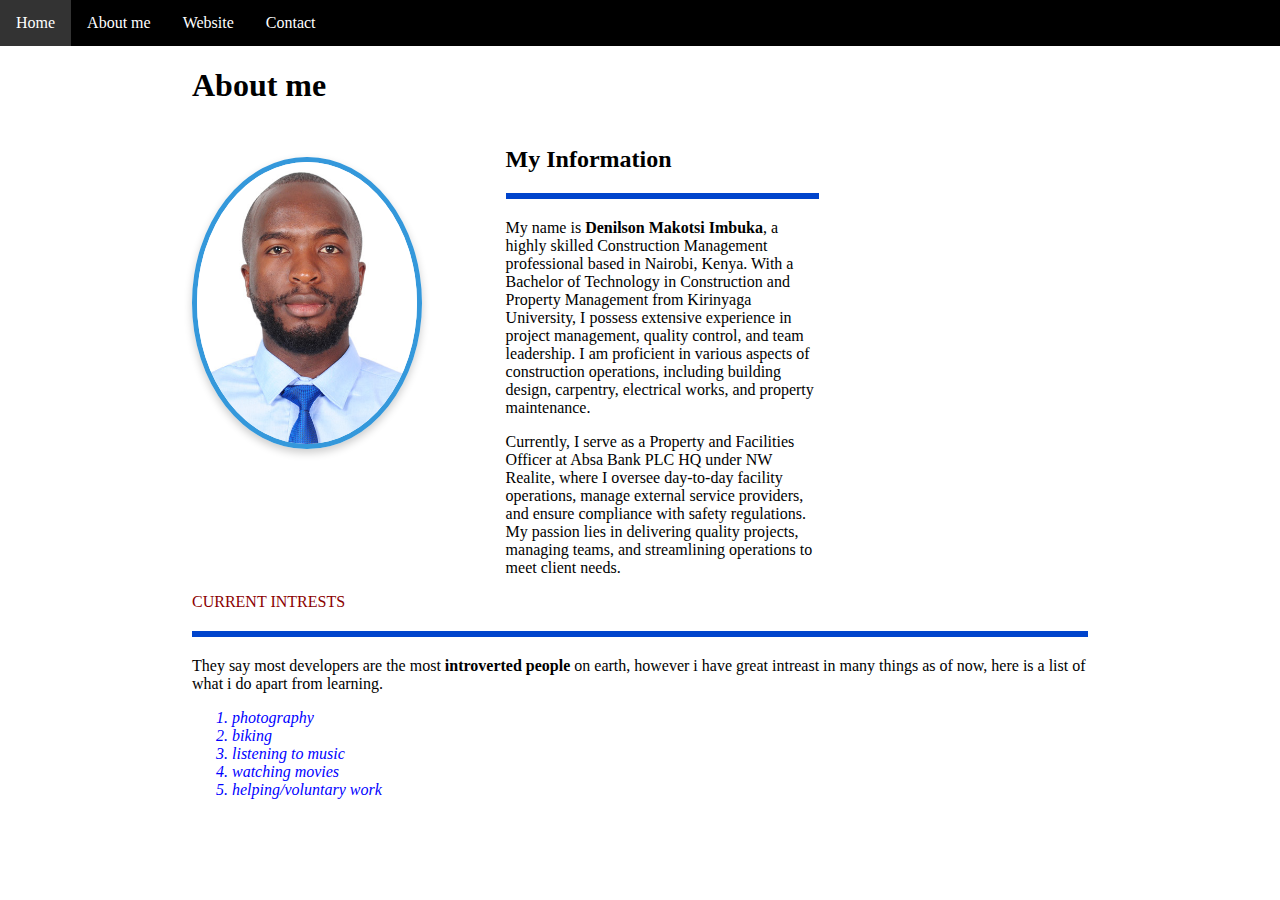
==== about.html @ 5da943cc "added projects.html" ====
<!DOCTYPE html>
<html>

<head>
    <meta charset="utf-8">
    <meta http-equiv="X-UA-Compatible" content="IE=edge">
    <title>Welcome</title>
    <meta name="viewport" content="width=device-width, initial-scale=1">
    <link rel="stylesheet" type="text/css" media="screen" href="css/styles.css">
</head>

<body>
    <div class="nav">
        <nav class="navbar">
            <ul class="navbar-ul">
                <li><a href="index.html">Home</a></li>
                <li><a href="about.html">About me</a></li>
                <li><a href="website.html">Website</a></li>
                <li><a href="contact.html">Contact</a></li>
            </ul>
        </nav>
    </div>
    <div class="container">
        <div class="header">
            <h1>About me</h1>
            <div class="row">
                <div class="image column">
                    <img src="images/p3.jpg" alt="denilson" />
                </div>
                <div class="profile column">
                    <h2>My Information</h2>
                    <hr>
                    <p>
                        <p>
                            My name is <strong>Denilson Makotsi Imbuka</strong>, a highly skilled Construction Management professional based in Nairobi, Kenya. With a Bachelor of Technology in Construction and Property Management from Kirinyaga University, I possess extensive experience in project management, quality control, and team leadership. I am proficient in various aspects of construction operations, including building design, carpentry, electrical works, and property maintenance.
                        </p>
                        <p>
                            Currently, I serve as a Property and Facilities Officer at Absa Bank PLC HQ under NW Realite, where I oversee day-to-day facility operations, manage external service providers, and ensure compliance with safety regulations. My passion lies in delivering quality projects, managing teams, and streamlining operations to meet client needs.
                        </p>
    
                </div>
            </div>
            <div class="row">
                <div>
                    <h><span style="color: darkred;">CURRENT INTRESTS</span></h1>
                      <hr>
                      <p>They say most developers are the most <strong>introverted people</strong> on earth, however i have great intreast in many things as of now, here is a list of what i do apart from learning.</p>
                      <ol class="list">
                        <li>photography</li>
                        <li>biking</li>
                        <li>listening to music</li>
                        <li>watching movies</li>
                        <li>helping/voluntary work</li>

                      </ol>

                </div>
            </div>
        </div>
    </div>
</body>

</html>
---- css/styles.css ----
body {
    margin: 0;
}

ul.navbar-ul {
    list-style-type: none;
    margin: 0;
    padding: 0;
    overflow: hidden;
    background-color: black;
}

.navbar-ul li a {
    display: block;
    color: white;
    text-align: center;
    padding: 14px 16px;
    text-decoration: none;
}

.navbar-ul li {
    float: left;
}

.navbar-ul li a:hover {
    background-color: #333;
  }

.container {
    padding-right: 15%;
    padding-left: 15%;
    margin-right: auto;
    margin-left: auto;
}

.image img {
    width: 70%;
    height: 70%;
    margin-top: 10%;
    border-radius: 50%;
    border: 5px solid #3498db;
    box-shadow: 0 4px 8px rgba(0, 0, 0, 0.2);
    transition: transform 0.3s ease-in-out;

}

.image img:hover {
    transform: scale(1.05);
}

@media screen and (max-width: 768px) {
    .image img {
        width: 200px;
    }
}

.image {
    padding-right: 0em;
}

.row {
    content: "";
    clear: both;
    display: table;
}

.column {
    float: left;
    width: 35%;
}

a.download {
    text-decoration: none;
    color: #fff;
    background: #658c78;
    padding: 8px 10px;
    border-radius: 3px;
    display: block;
    width: 120px;
    margin: 100px auto 0 auto;
    text-align: center;
    z-index: 100;
    transition: opacity .8s ease;
}

h1.home {
    font-style: italic;
}

div.head {
    text-align: center;
    margin-top: 17em;
}

footer {
    background-color: black;
    position: fixed;
    width: 100%;
    text-align: center;
    left: 0;
    bottom: 0;
    border-top: 4px solid white;
}
.list{
  color: blue;
  font-style: oblique;
}
hr{
    border: 0;
    height: 6px;
    background-color: #0044cc;
    margin: 20px 0;
}
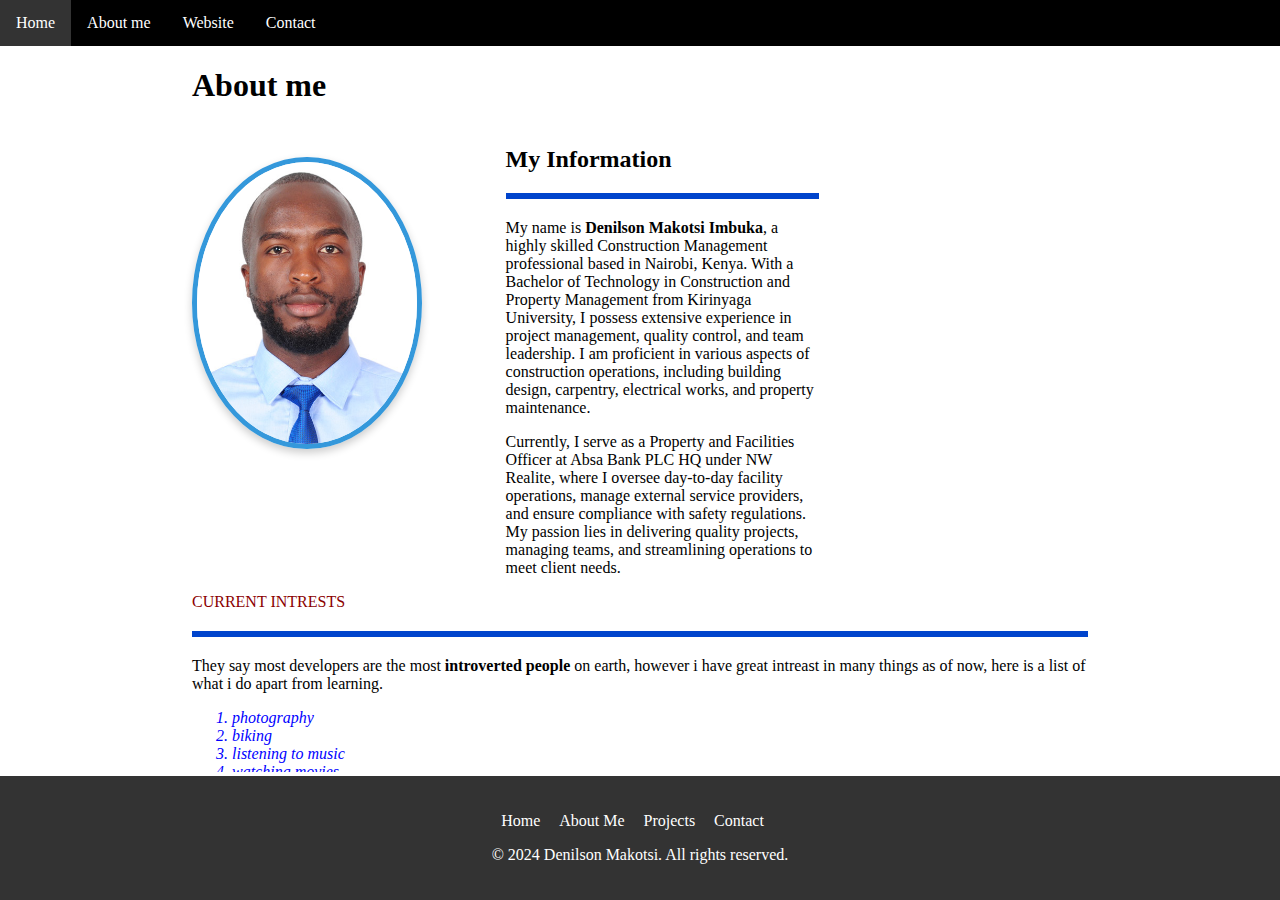
==== commit a6d941e1: "added a footer to about.html, and projects.html" ====
--- a/about.html
+++ b/about.html
@@ -58,6 +58,17 @@
             </div>
         </div>
     </div>
+    <div>
+        <footer>
+            <ul>
+                <li><a href="index.html">Home</a></li>
+                <li><a href="about.html">About Me</a></li>
+                <li><a href="projects.html">Projects</a></li>
+                <li><a href="contact.html">Contact</a></li>
+            </ul>
+            <p>&copy; 2024 Denilson Makotsi. All rights reserved.</p>
+        </footer>
+    </div>
 </body>
 
 </html>
--- a/css/styles.css
+++ b/css/styles.css
@@ -111,3 +111,124 @@
     background-color: #0044cc;
     margin: 20px 0;
 }
+footer {
+    background-color: #113946;
+    color: white;
+    text-align: center;
+    padding: 20px 0;
+}
+
+.footer-nav ul {
+    display: flex;
+    justify-content: center;
+    list-style: none;
+}
+
+.footer-nav ul li {
+    margin: 0 15px;
+}
+
+.footer-nav ul li a {
+    text-decoration: none;
+    color: white;
+    transition: color 0.3s ease;
+}  
+.contact-section {
+    display: flex;
+    justify-content: space-around;
+    align-items: flex-start;
+    padding: 20px;
+    background-color: #78B7D0;
+}
+
+.contact-info {
+    flex: 1;
+    padding: 20px;
+}
+
+.contact-info h2 {
+    font-size: 24px;
+    color: #333;
+}
+
+.contact-info ul {
+    list-style-type: none;
+    padding: 0;
+}
+
+.contact-info ul li {
+    margin-bottom: 10px;
+    font-size: 18px;
+}
+
+.contact-info ul li span {
+    font-weight: bold;
+}
+
+.contact-form {
+    flex: 1;
+    padding: 20px;
+}
+
+.contact-form h2 {
+    font-size: 24px;
+    color: #333;
+}
+
+.contact-form label {
+    display: block;
+    margin-bottom: 5px;
+    font-weight: bold;
+}
+
+.contact-form input,
+.contact-form textarea {
+    width: 100%;
+    padding: 10px;
+    margin-bottom: 10px;
+    border: 1px solid #ccc;
+    border-radius: 5px;
+}
+
+.contact-form button {
+    padding: 10px 20px;
+    background-color: #333;
+    color: #fff;
+    border: none;
+    border-radius: 5px;
+    cursor: pointer;
+}
+
+.contact-form button:hover {
+    background-color: #555;
+}
+
+footer {
+    margin-top: 20px;
+    background-color: #333;
+    color: #fff;
+    text-align: center;
+    padding: 20px 0;
+}
+
+footer ul {
+    list-style-type: none;
+    padding: 0;
+}
+
+footer ul li {
+    display: inline;
+    margin-right: 15px;
+}
+
+footer ul li a {
+    color: #fff;
+    text-decoration: none;
+}
+body {
+    background-image: url('images/amani.jpg');
+    background-size: cover; /* Ensures the background image covers the entire page */
+    background-repeat: no-repeat; /* Prevents the background image from repeating */
+    background-position: center; /* Centers the image */
+    background-attachment: fixed; /* Makes the background image fixed when scrolling */
+}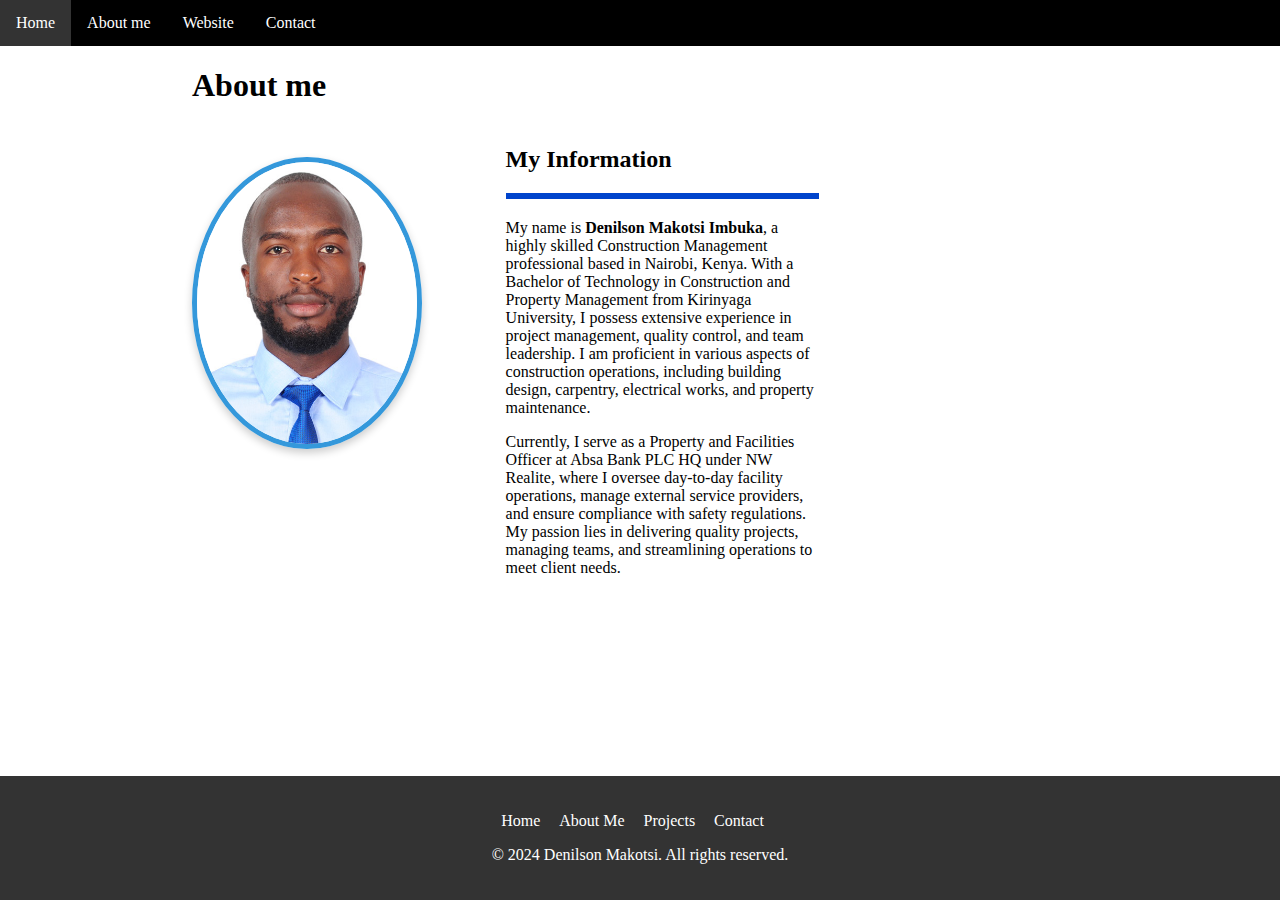
==== commit b9f4550e: "made changes to about.html" ====
--- a/about.html
+++ b/about.html
@@ -40,22 +40,7 @@
     
                 </div>
             </div>
-            <div class="row">
-                <div>
-                    <h><span style="color: darkred;">CURRENT INTRESTS</span></h1>
-                      <hr>
-                      <p>They say most developers are the most <strong>introverted people</strong> on earth, however i have great intreast in many things as of now, here is a list of what i do apart from learning.</p>
-                      <ol class="list">
-                        <li>photography</li>
-                        <li>biking</li>
-                        <li>listening to music</li>
-                        <li>watching movies</li>
-                        <li>helping/voluntary work</li>
-
-                      </ol>
-
-                </div>
-            </div>
+            
         </div>
     </div>
     <div>
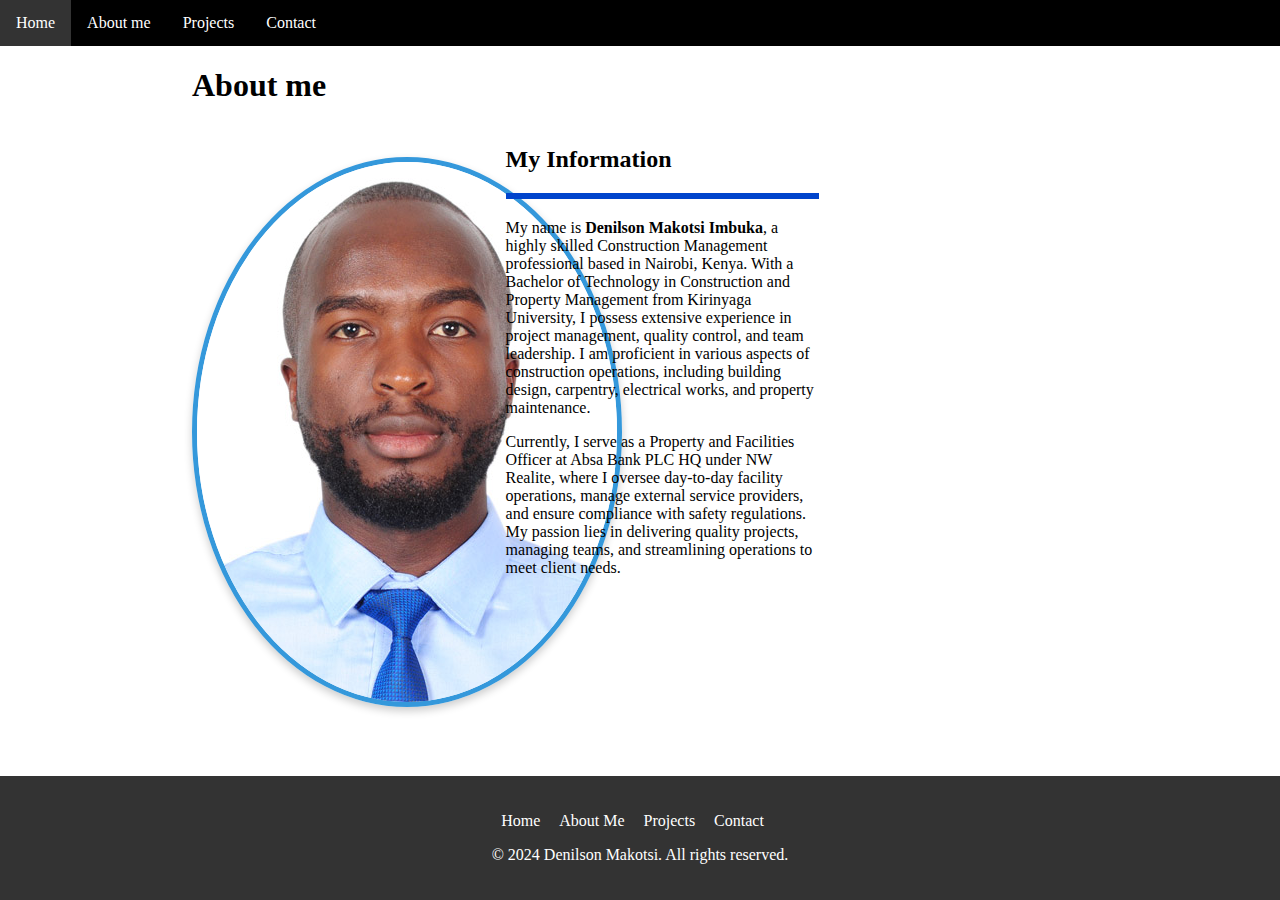
==== commit 8360d3e1: "modified css" ====
--- a/about.html
+++ b/about.html
@@ -15,7 +15,7 @@
             <ul class="navbar-ul">
                 <li><a href="index.html">Home</a></li>
                 <li><a href="about.html">About me</a></li>
-                <li><a href="website.html">Website</a></li>
+                <li><a href="projects.html">Projects</a></li>
                 <li><a href="contact.html">Contact</a></li>
             </ul>
         </nav>
--- a/css/styles.css
+++ b/css/styles.css
@@ -34,8 +34,8 @@
 }
 
 .image img {
-    width: 70%;
-    height: 70%;
+    width: auto%;
+    height: auto;
     margin-top: 10%;
     border-radius: 50%;
     border: 5px solid #3498db;
@@ -231,4 +231,18 @@
     background-repeat: no-repeat; /* Prevents the background image from repeating */
     background-position: center; /* Centers the image */
     background-attachment: fixed; /* Makes the background image fixed when scrolling */
+}
+@media only screen and (max-width: 768px) {
+    .row {
+        flex-direction: column;
+    }
+
+    .navbar-ul li {
+        display: block;
+        margin: 10px 0;
+    }
+    
+    .profile-img {
+        width: 100%;
+    }
 }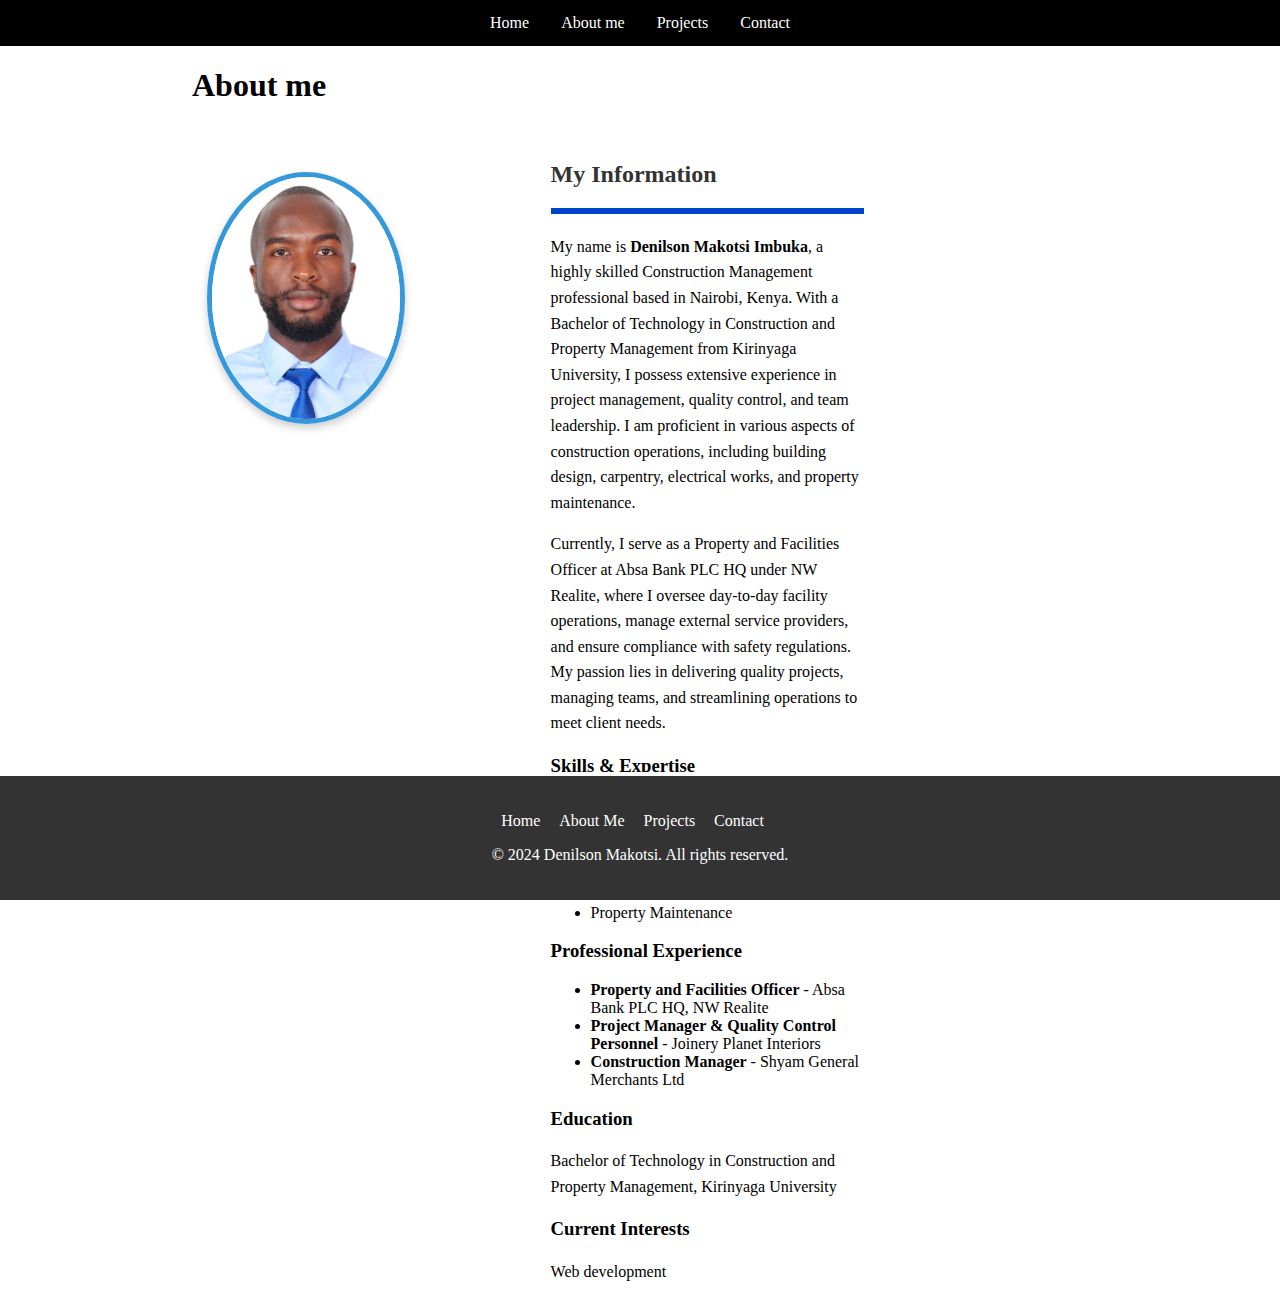
==== commit 52ac6bd2: "added more information about myself" ====
--- a/about.html
+++ b/about.html
@@ -32,11 +32,34 @@
                     <hr>
                     <p>
                         <p>
-                            My name is <strong>Denilson Makotsi Imbuka</strong>, a highly skilled Construction Management professional based in Nairobi, Kenya. With a Bachelor of Technology in Construction and Property Management from Kirinyaga University, I possess extensive experience in project management, quality control, and team leadership. I am proficient in various aspects of construction operations, including building design, carpentry, electrical works, and property maintenance.
+                            My name is <strong>Denilson Makotsi Imbuka</strong>, a highly skilled Construction Management professional based in Nairobi, Kenya. With a Bachelor of Technology in Construction and Property Management from Kirinyaga University,
+                            I possess extensive experience in project management, quality control, and team leadership. I am proficient in various aspects of construction operations, including building design, carpentry, electrical works, and property maintenance.
                         </p>
                         <p>
                             Currently, I serve as a Property and Facilities Officer at Absa Bank PLC HQ under NW Realite, where I oversee day-to-day facility operations, manage external service providers, and ensure compliance with safety regulations. My passion lies in delivering quality projects, managing teams, and streamlining operations to meet client needs.
                         </p>
+                        <h3>Skills & Expertise</h3>
+                <ul>
+                    <li>Project Management</li>
+                    <li>Quality Control</li>
+                    <li>Team Leadership</li>
+                    <li>Building Design</li>
+                    <li>Carpentry & Joinery</li>
+                    <li>Electrical Works</li>
+                    <li>Property Maintenance</li>
+                </ul>
+                
+                <h3>Professional Experience</h3>
+                <ul>
+                    <li><strong>Property and Facilities Officer</strong> - Absa Bank PLC HQ, NW Realite</li>
+                    <li><strong>Project Manager & Quality Control Personnel</strong> - Joinery Planet Interiors</li>
+                    <li><strong>Construction Manager</strong> - Shyam General Merchants Ltd</li>
+                </ul>
+                
+                <h3>Education</h3>
+                <p>Bachelor of Technology in Construction and Property Management, Kirinyaga University</p>
+                <h3>Current Interests</h3>
+                    <p>Web development</p>
     
                 </div>
             </div>
--- a/css/styles.css
+++ b/css/styles.css
@@ -6,8 +6,10 @@
     list-style-type: none;
     margin: 0;
     padding: 0;
-    overflow: hidden;
+    /* overflow: hidden; */
     background-color: black;
+    display: flex;
+    justify-content: center;
 }
 
 .navbar-ul li a {
@@ -18,8 +20,21 @@
     text-decoration: none;
 }
 
-.navbar-ul li {
+/* .navbar-ul li {
     float: left;
+} */
+.row {
+    display: flex;
+    flex-wrap: wrap;
+    justify-content: space-between;
+    align-items: flex-start;
+}
+
+.column {
+    flex: 1;
+    /* padding: 10px; */
+    min-width: 300px;
+    margin: 15px;
 }
 
 .navbar-ul li a:hover {
@@ -34,7 +49,7 @@
 }
 
 .image img {
-    width: auto%;
+    width: 60%;
     height: auto;
     margin-top: 10%;
     border-radius: 50%;
@@ -70,6 +85,7 @@
 }
 
 a.download {
+    display: inline-block;
     text-decoration: none;
     color: #fff;
     background: #658c78;
@@ -135,24 +151,25 @@
 }  
 .contact-section {
     display: flex;
-    justify-content: space-around;
-    align-items: flex-start;
+    flex-wrap: wrap;
+    justify-content: space-between;
     padding: 20px;
-    background-color: #78B7D0;
-}
-
-.contact-info {
+    background-color: #5C8374;
+}
+
+.contact-info, .contact-form {
     flex: 1;
-    padding: 20px;
-}
-
-.contact-info h2 {
+    min-width: 300px;
+    margin: 20px;
+}
+
+.contact-info h2, .contact-form h2 {
     font-size: 24px;
     color: #333;
 }
 
 .contact-info ul {
-    list-style-type: none;
+    list-style: none;
     padding: 0;
 }
 
@@ -165,27 +182,15 @@
     font-weight: bold;
 }
 
-.contact-form {
-    flex: 1;
-    padding: 20px;
-}
-
-.contact-form h2 {
-    font-size: 24px;
-    color: #333;
-}
-
 .contact-form label {
     display: block;
     margin-bottom: 5px;
-    font-weight: bold;
-}
-
-.contact-form input,
-.contact-form textarea {
+}
+
+.contact-form input, .contact-form textarea {
     width: 100%;
     padding: 10px;
-    margin-bottom: 10px;
+    margin-bottom: 15px;
     border: 1px solid #ccc;
     border-radius: 5px;
 }
@@ -193,7 +198,7 @@
 .contact-form button {
     padding: 10px 20px;
     background-color: #333;
-    color: #fff;
+    color: white;
     border: none;
     border-radius: 5px;
     cursor: pointer;
@@ -227,22 +232,44 @@
 }
 body {
     background-image: url('images/amani.jpg');
-    background-size: cover; /* Ensures the background image covers the entire page */
-    background-repeat: no-repeat; /* Prevents the background image from repeating */
-    background-position: center; /* Centers the image */
-    background-attachment: fixed; /* Makes the background image fixed when scrolling */
+    background-size: cover; 
+    background-repeat: no-repeat;
+    background-position: center; 
+    background-attachment: fixed; 
 }
 @media only screen and (max-width: 768px) {
     .row {
         flex-direction: column;
+        align-items: center;
     }
 
     .navbar-ul li {
         display: block;
         margin: 10px 0;
+        flex-direction: column;
+        align-items: center;
     }
     
     .profile-img {
         width: 100%;
     }
+
+    .download-cv {
+        width: 100%;
+        margin: 10px auto;
+    }
+    .download {
+        width: 100%; 
+        box-sizing: border-box; 
+        margin-top: 10px;
+    }
+}
+.profile h2 {
+    font-size: 24px;
+    color: #333;
+}
+
+.profile p {
+    font-size: 16px;
+    line-height: 1.6;
 }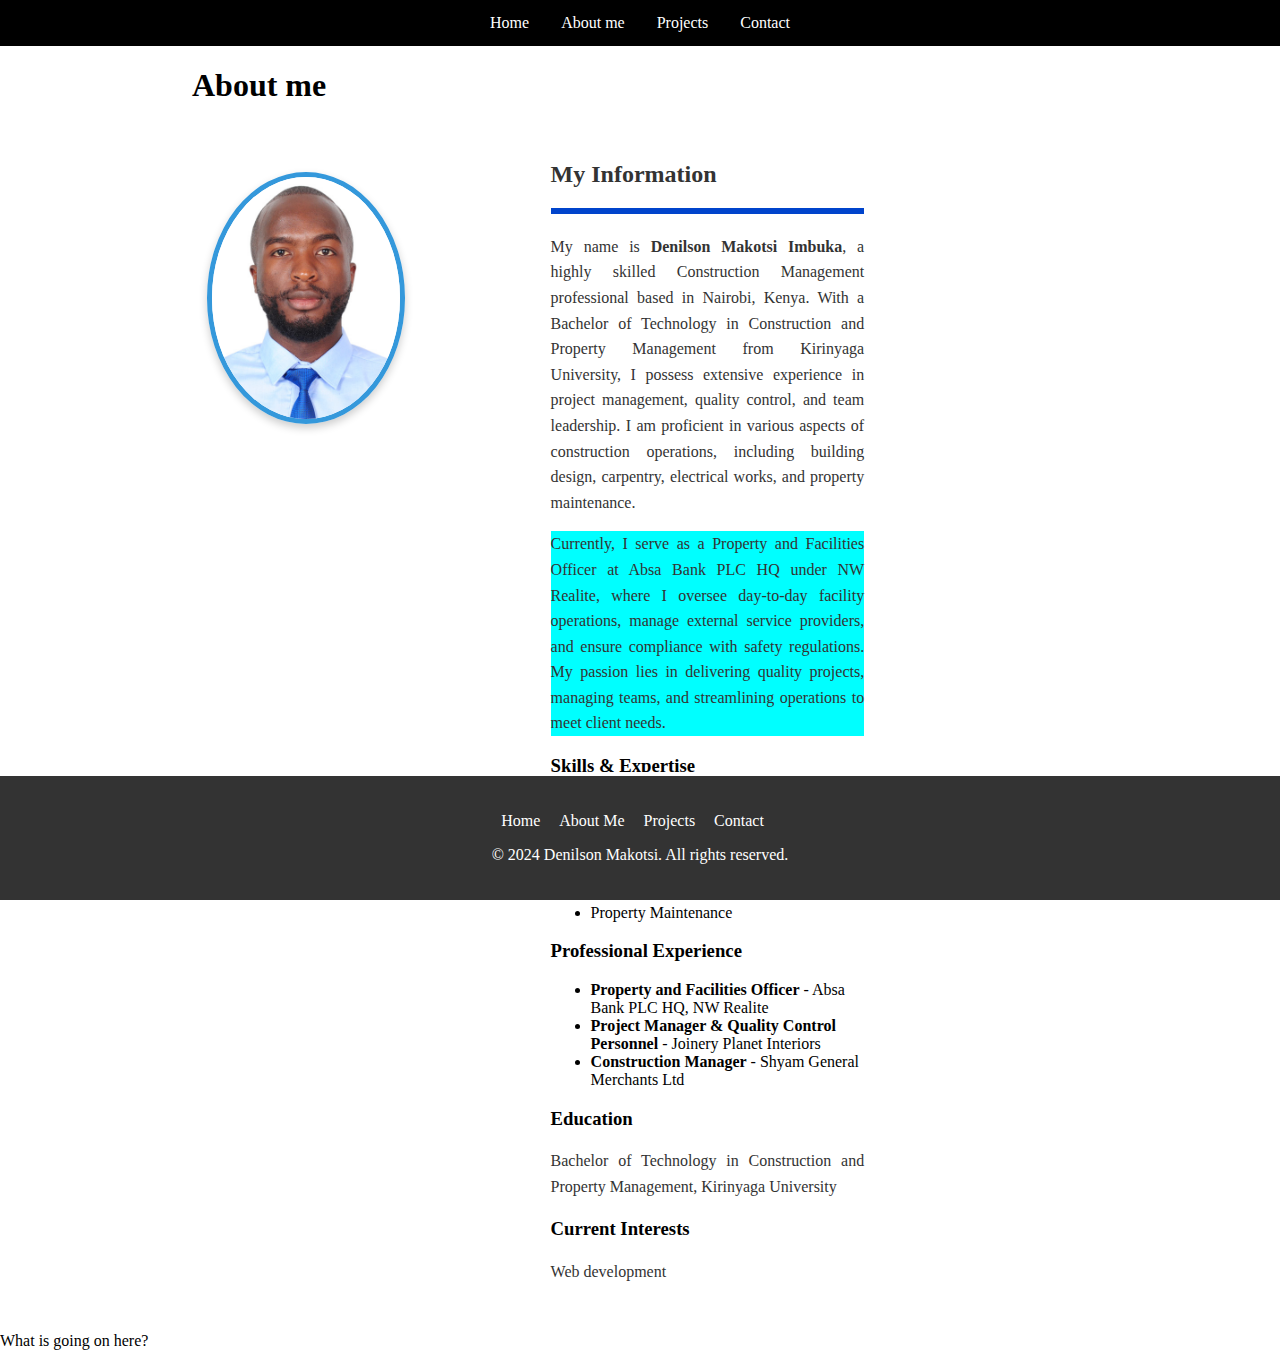
==== commit d31386d3: "modified css" ====
--- a/about.html
+++ b/about.html
@@ -35,7 +35,7 @@
                             My name is <strong>Denilson Makotsi Imbuka</strong>, a highly skilled Construction Management professional based in Nairobi, Kenya. With a Bachelor of Technology in Construction and Property Management from Kirinyaga University,
                             I possess extensive experience in project management, quality control, and team leadership. I am proficient in various aspects of construction operations, including building design, carpentry, electrical works, and property maintenance.
                         </p>
-                        <p>
+                        <p style="background-color: aqua;">
                             Currently, I serve as a Property and Facilities Officer at Absa Bank PLC HQ under NW Realite, where I oversee day-to-day facility operations, manage external service providers, and ensure compliance with safety regulations. My passion lies in delivering quality projects, managing teams, and streamlining operations to meet client needs.
                         </p>
                         <h3>Skills & Expertise</h3>
@@ -60,11 +60,16 @@
                 <p>Bachelor of Technology in Construction and Property Management, Kirinyaga University</p>
                 <h3>Current Interests</h3>
                     <p>Web development</p>
+                    
     
                 </div>
             </div>
             
+            
         </div>
+    </div>
+    <div>
+        <p>What is going on here?</p>
     </div>
     <div>
         <footer>
--- a/css/styles.css
+++ b/css/styles.css
@@ -272,4 +272,8 @@
 .profile p {
     font-size: 16px;
     line-height: 1.6;
+    text-align: justify;
+    color: #333;
+    
+
 }